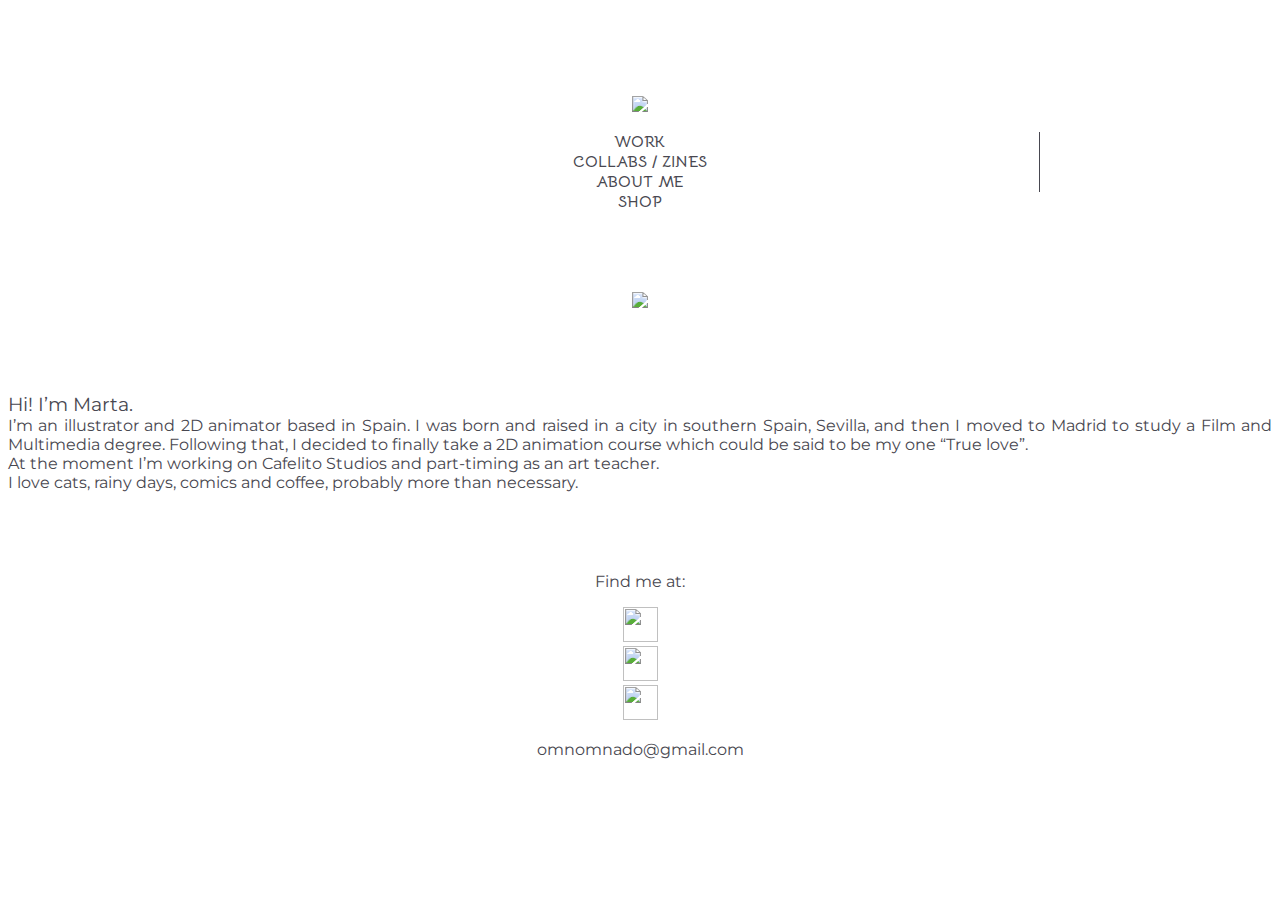
==== about.html @ 07bfb25f "Fix about me page text & image overlapping" ====
<!DOCTYPE html>
<html>
<head>
  <meta charset="utf-8">
  <title>Work | Omnomnado</title>
  <link href="https://fonts.googleapis.com/css?family=Bellota&display=swap" rel="stylesheet">
  <link href="https://fonts.googleapis.com/css?family=Montserrat&display=swap" rel="stylesheet">
  <link href="https://fonts.googleapis.com/css?family=Source+Sans+Pro:200" rel="stylesheet">
  <link rel="stylesheet"
    href="https://stackpath.bootstrapcdn.com/bootstrap/4.2.1/css/bootstrap.min.css"
    integrity="sha384-GJzZqFGwb1QTTN6wy59ffF1BuGJpLSa9DkKMp0DgiMDm4iYMj70gZWKYbI706tWS"
    crossorigin="anonymous"
  >
  <script src="https://stackpath.bootstrapcdn.com/bootstrap/4.2.1/js/bootstrap.min.js"
    integrity="sha384-B0UglyR+jN6CkvvICOB2joaf5I4l3gm9GU6Hc1og6Ls7i6U/mkkaduKaBhlAXv9k"
    crossorigin="anonymous"
  ></script>
  <link rel=stylesheet href="css/style.css"></style>
  <link rel="shortcut icon" type="image/x-icon" href="images/icon.ico"/>
  <script type="text/javascript" src="js/code.js"></script>
</head>
<body>
  <div class="container" style="text-align: center">
    <div class="row" style="margin-top: 6em;">
      <div class="col"><img src="images/Cabecera.png" style="height: 12em"></img></div>
    </div>
    <div class="row" style="max-width: 800px; margin: auto; font-family: 'Bellota'; margin-top: 1em;">
      <div class="col tab" onclick="window.location='index.html'"
        style="font-weight: 700; border-right: 1px solid #484750;"
      >WORK</div>
      <div class="col tab" onclick="window.location='collabs.html'"
        style="font-weight: 700; border-right: 1px solid #484750;"
      >COLLABS / ZINES</div>
      <div class="col tab" onclick="window.location='about.html'"
        style="font-weight: 700; border-right: 1px solid #484750;"
      >ABOUT ME</div>
      <div class="col tab" onclick="window.location='shop.html'"
        style="font-weight: 700;"
      >SHOP</div>
    </div>
    <div class="row">
      <div class="col-4">
        <img src="images/Perfilb.jpg" style="width: 100%; margin-top: 5em;">
      </div>
      <div class="col-8" style="margin-top: 5em; text-align: justify;">
        <span style="font-size: 120%">Hi! I’m Marta.<br></span>
        I’m an illustrator and 2D animator based in Spain. I was born and raised in a city in
        southern Spain, Sevilla, and then I moved to Madrid to study a Film and Multimedia degree.
        Following that, I decided to finally take a 2D animation course which could be said to be my
        one “True love”.<br>
        At the moment I’m working on Cafelito Studios and part-timing as an art teacher.<br>
        I love cats, rainy days, comics and coffee, probably more than necessary.<br>
        <!--Basically, I'm a frog<br> I do the drawing<br><br> ¡Hola!<br> Soy Marta Moreno, animadora e ilustradora y graduada en Comunicación Audiovisual.<br> He estudiado Comunicación Audiovisual en la UEM, y allí trabajé en radio, grabé cortos y me interesé por la fotografía.<br> Los últimos tres años los he pasado estudiando Animación en la ESDIP, en Madrid. Disfruto especialmente con el diseño de personajes y el contar historias interesantes, y creo que la animación es el medio idóneo para expresarme.<br><br> Mi poema favorito es:<br> <i>Hippity Hoppity</i><br> <i>Get off my property</i><br><br> <b>Contrátame o tomato.</b-->
      </div>
    </div>
    <div class="row" style="margin-top: 5em">
      <div class="col">
        Find me at:
      </div>
    </div>
    <div class="row" style="margin-top: 1em">
      <div class="offset-4 col-4">
        <div class="row">
          <div class="col-2 offset-3">
            <img src="images/logo-ins.png" class="media_icon"
              onmouseover="this.src = 'images/logo-ins_hover.png'"
              onmouseout="this.src = 'images/logo-ins.png'"
              onclick="window.open('https://www.instagram.com/omnomnado/', '_blank')"
            >
          </div>
          <div class="col-2">
            <img src="images/logo-tmblr.png" class="media_icon"
              onmouseover="this.src = 'images/logo-tmblr_hover.png'"
              onmouseout="this.src = 'images/logo-tmblr.png'"
              onclick="window.open('https://www.tumblr.com/search/omnomnado', '_blank')"
            >
          </div>
          <div class="col-2">
            <img src="images/logo-tw.png" class="media_icon"
              onmouseover="this.src = 'images/logo-tw_hover.png'"
              onmouseout="this.src = 'images/logo-tw.png'"
              onclick="window.open('https://twitter.com/Omnomnado', '_blank')"
            >
          </div>
        </div>
        <div class="row" style="margin: 1em 0 3em 0;"><div class="col">
          omnomnado@gmail.com
        </div></div>
      </div>
    </div>
  </div>
</body>
</html>
---- css/style.css ----
.gallery_row {
  max-height: 400px;
  margin-bottom: 34px;
  overflow: hidden;
}

.tab {
  cursor: pointer;
}
.tab:hover {
  color: #e9c057;
}

.collab_image {
  cursor: pointer;
  width: 90%;
  margin-left: 5%;
}

.gallery_image {
  width: 100%;
  margin-top: 0.5em;
  margin-bottom: 0.5em;
}

.media_icon {
  width: 35px;
  height: 35px;
  cursor: pointer;
}

body {
  color: #484750;
  background-color: white;
  font-family: 'Montserrat';
}
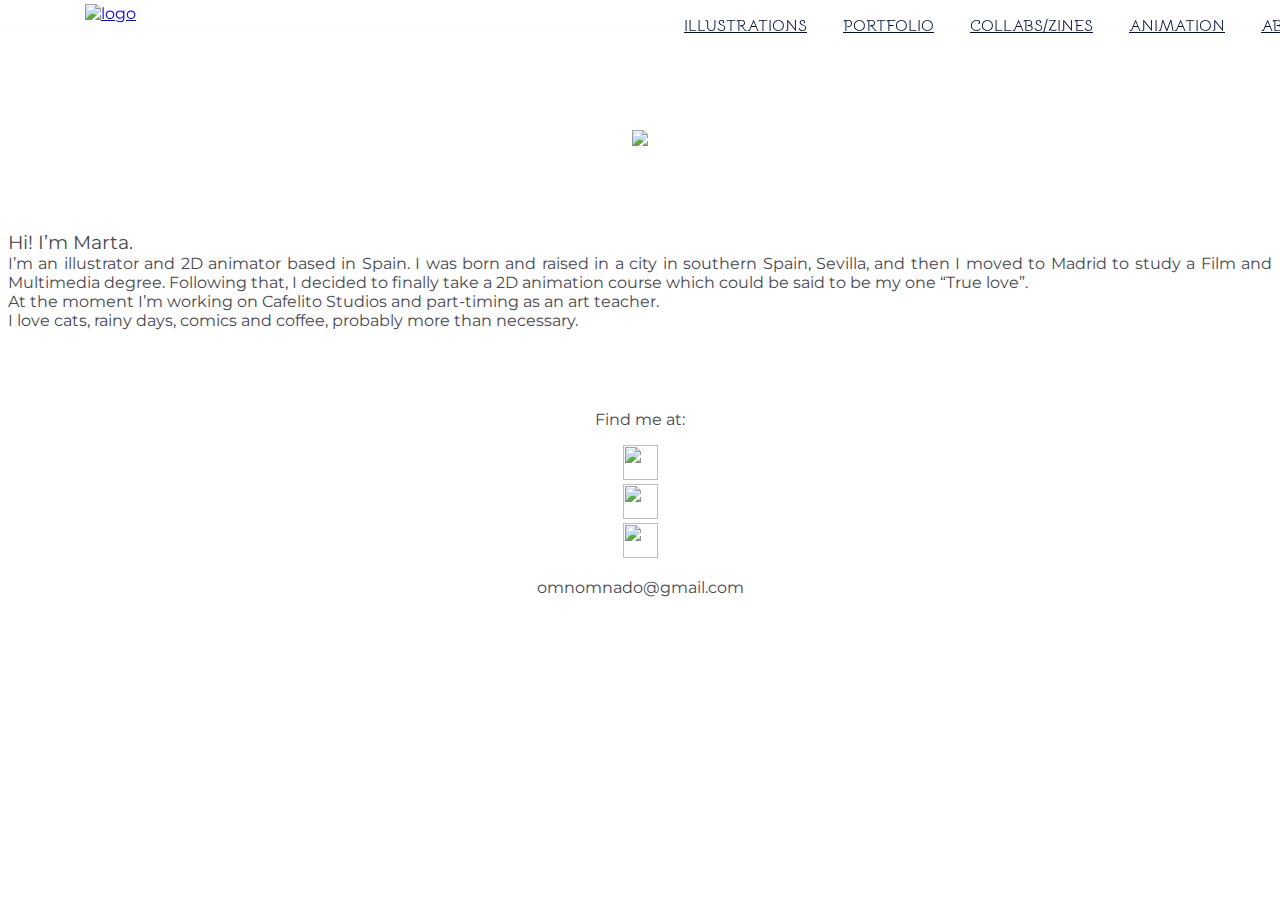
==== commit c0ff475c: "New header design" ====
--- a/about.html
+++ b/about.html
@@ -2,7 +2,7 @@
 <html>
 <head>
   <meta charset="utf-8">
-  <title>Work | Omnomnado</title>
+  <title>About Me | Omnomnado</title>
   <link href="https://fonts.googleapis.com/css?family=Bellota&display=swap" rel="stylesheet">
   <link href="https://fonts.googleapis.com/css?family=Montserrat&display=swap" rel="stylesheet">
   <link href="https://fonts.googleapis.com/css?family=Source+Sans+Pro:200" rel="stylesheet">
@@ -21,24 +21,31 @@
 </head>
 <body>
   <div class="container" style="text-align: center">
-    <div class="row" style="margin-top: 6em;">
-      <div class="col"><img src="images/Cabecera.png" style="height: 12em"></img></div>
+    <div class="header">
+      <a href="https://omnomnado.com">
+        <img src="images/Cabecera.png" alt="logo" style="height: 5em">
+      </a>
+      <div>
+        <ul class="link-ul" style="font-family: 'Bellota'">
+          <li class="link">
+            <a class="link-anchor" href="index.html">ILLUSTRATIONS</a>
+          </li>
+          <li class="link">
+            <a class="link-anchor" href="portfolio.html">PORTFOLIO</a>
+          </li>
+          <li class="link">
+            <a class="link-anchor" href="collabs.html">COLLABS/ZINES</a>
+          </li>
+          <li class="link">
+            <a class="link-anchor" href="animations.html">ANIMATION</a>
+          </li>
+          <li class="link">
+            <a class="link-anchor" href="about.html">ABOUT ME</a>
+          </li>
+        </ul>
+      </div>
     </div>
-    <div class="row" style="max-width: 800px; margin: auto; font-family: 'Bellota'; margin-top: 1em;">
-      <div class="col tab" onclick="window.location='index.html'"
-        style="font-weight: 700; border-right: 1px solid #484750;"
-      >WORK</div>
-      <div class="col tab" onclick="window.location='collabs.html'"
-        style="font-weight: 700; border-right: 1px solid #484750;"
-      >COLLABS / ZINES</div>
-      <div class="col tab" onclick="window.location='about.html'"
-        style="font-weight: 700; border-right: 1px solid #484750;"
-      >ABOUT ME</div>
-      <div class="col tab" onclick="window.location='shop.html'"
-        style="font-weight: 700;"
-      >SHOP</div>
-    </div>
-    <div class="row">
+    <div class="row" style="margin-top: 50px">
       <div class="col-4">
         <img src="images/Perfilb.jpg" style="width: 100%; margin-top: 5em;">
       </div>
--- a/css/style.css
+++ b/css/style.css
@@ -31,6 +31,34 @@
 
 body {
   color: #484750;
-  background-color: white;
+  background: white;
   font-family: 'Montserrat';
 }
+
+.header {
+  background: white;
+  padding: 0px calc(50% - 555px) 0px calc(50% - 555px);
+  position: fixed;
+  top: 0;
+  left: 0;
+  width: 100%;
+  z-index: 1000;
+  display: flex;
+  align-items: center;
+  justify-content: space-between;
+  box-shadow: 0 0 12px 0 rgba(0,0,0,.03);
+}
+
+.link-ul {
+  display: flex;
+  margin-bottom: -10px;
+}
+
+.link {
+  list-style: none;
+}
+
+.link-anchor {
+  color: #00113e;
+  padding: 15px 18px;
+}
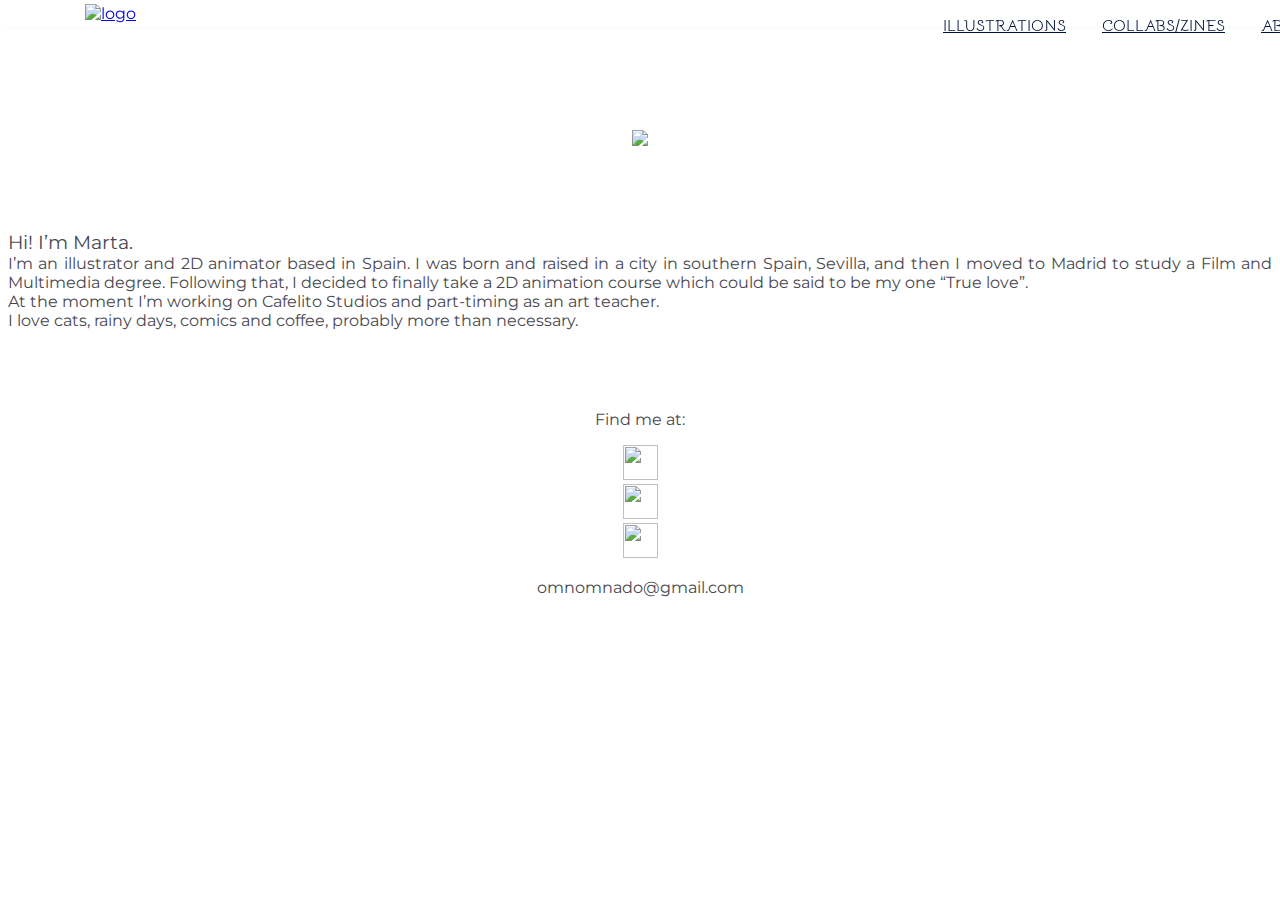
==== commit d86ac197: "Remove portfolio/animations buttons from other sections" ====
--- a/about.html
+++ b/about.html
@@ -31,13 +31,7 @@
             <a class="link-anchor" href="index.html">ILLUSTRATIONS</a>
           </li>
           <li class="link">
-            <a class="link-anchor" href="portfolio.html">PORTFOLIO</a>
-          </li>
-          <li class="link">
             <a class="link-anchor" href="collabs.html">COLLABS/ZINES</a>
-          </li>
-          <li class="link">
-            <a class="link-anchor" href="animations.html">ANIMATION</a>
           </li>
           <li class="link">
             <a class="link-anchor" href="about.html">ABOUT ME</a>
